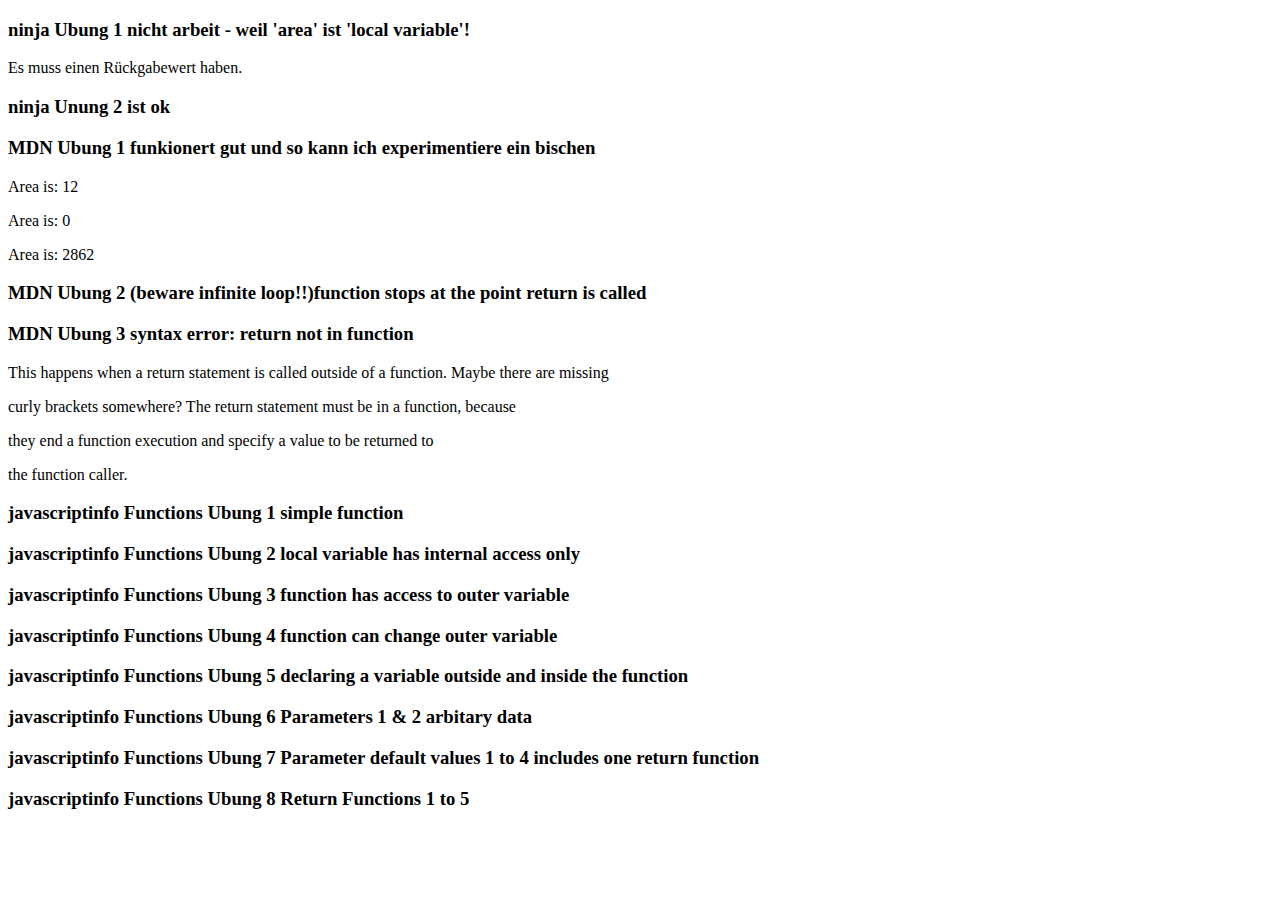
==== indexC.html @ ac7f4501 "4Jun22 Revise the function return exercises ninja 1 & 2, MDN 1" ====
<!DOCTYPE html>
<html lang="en">
<head>
    <meta charset="UTF-8">
    <meta name="viewport" content="width=device-width, initial-scale=1.0">
    <title>Function with return Exercises</title>
</head>
<body>
    <h3>ninja Ubung 1 nicht arbeit - weil 'area' ist 'local variable'!</h3>
    <p>Es muss einen Rückgabewert haben.</p>
    <p id="finn1"></p>
    <h3>ninja Unung 2 ist ok</h3>
    <p id="finn2"></p>
    <h3>MDN Ubung 1 funkionert gut und so kann ich experimentiere ein bischen</h3>
    <p id="finn3"></p>
    <p id="finn4"></p>
    <p id="finn5"></p>
    <h3>MDN Ubung 2 (beware infinite loop!!)function stops at the point return is called </h3>
    <h3>MDN Ubung 3 syntax error: return not in function</h3>
    <p>This happens when a return statement is called outside of a function. Maybe there are missing</p>
    <p>curly brackets somewhere? The return statement must be in a function, because</p> 
    <p>they end a function execution and specify a value to be returned to 
    <p>the function caller.</p>
    <h3>javascriptinfo Functions Ubung 1 simple function</h3>
    <h3>javascriptinfo Functions Ubung 2 local variable has internal access only</h3>
    <h3>javascriptinfo Functions Ubung 3 function has access to outer variable</h3>
    <h3>javascriptinfo Functions Ubung 4 function can change outer variable</h3>
    <h3>javascriptinfo Functions Ubung 5 declaring a variable outside and inside the function</h3>
    <h3>javascriptinfo Functions Ubung 6 Parameters 1 & 2 arbitary data</h3>    
    <h3>javascriptinfo Functions Ubung 7 Parameter default values 1 to 4 includes one return function</h3>
    <h3>javascriptinfo Functions Ubung 8 Return Functions 1 to 5</h3>
    
<script src = jscriptC.js></script>
</body>
</html>
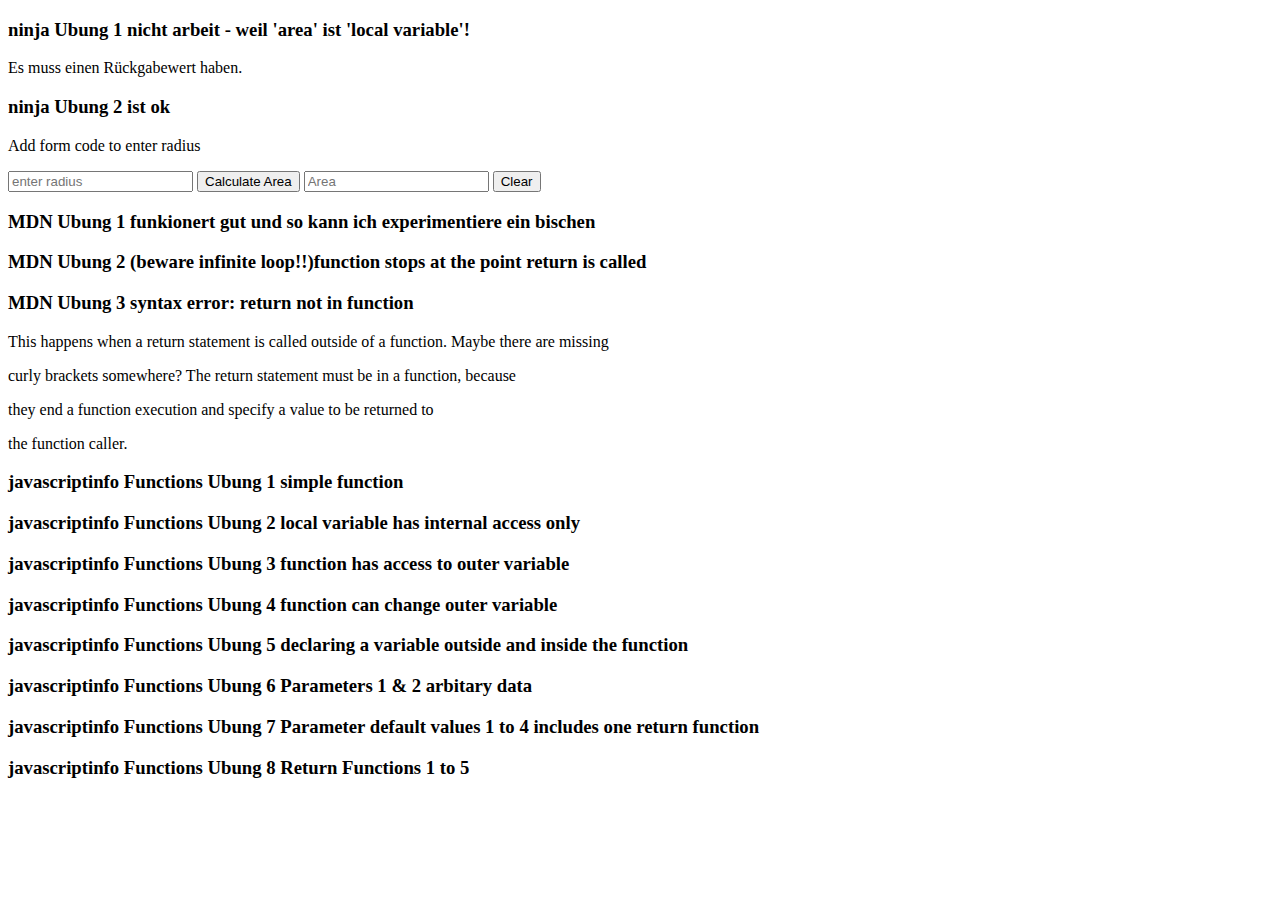
==== commit 0f411741: "Add form to insert radius ninja 2 excercise" ====
--- a/indexC.html
+++ b/indexC.html
@@ -9,8 +9,20 @@
     <h3>ninja Ubung 1 nicht arbeit - weil 'area' ist 'local variable'!</h3>
     <p>Es muss einen Rückgabewert haben.</p>
     <p id="finn1"></p>
-    <h3>ninja Unung 2 ist ok</h3>
-    <p id="finn2"></p>
+
+    <h3>ninja Ubung 2 ist ok</h3>
+    <p>Add form code to enter radius</p>
+    <form id="multiplier" onsubmit="return area();">
+        <input type="text" name="radius" id='radius' placeholder="enter radius">
+        <!-- <input type="text" name="height" id='height' placeholder="enter height"> -->
+      
+        <button id="calc" type="button">Calculate Area</button>
+        <input type="text" name="area" id="result" readonly placeholder="Area">
+      
+        <button type="button" id="btn">Clear</button>
+      </form>
+    <!-- <p id="finn2"></p> -->
+
     <h3>MDN Ubung 1 funkionert gut und so kann ich experimentiere ein bischen</h3>
     <p id="finn3"></p>
     <p id="finn4"></p>
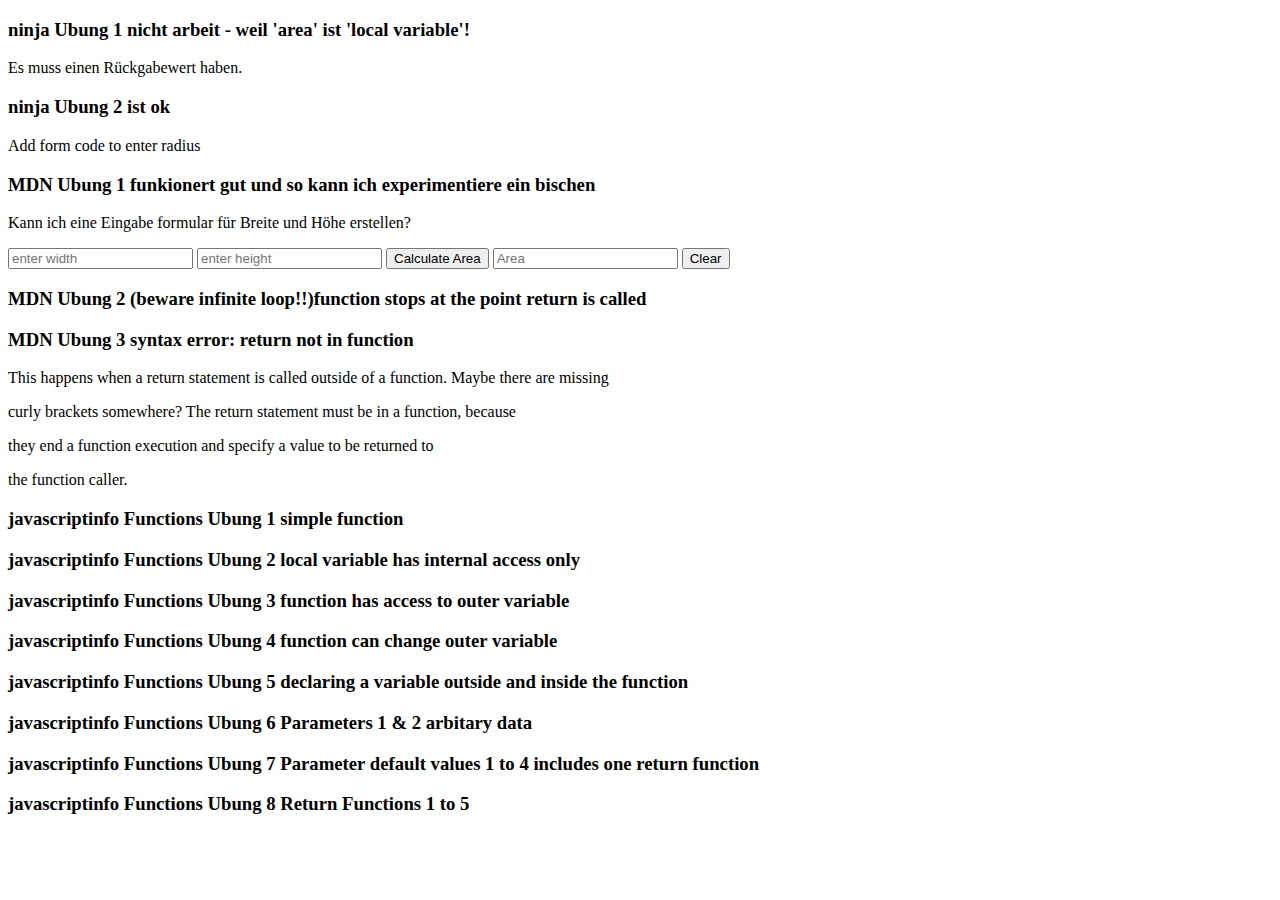
==== commit 8c2bbcc0: "Add form to insert width and height to MDN Ubung 1" ====
--- a/indexC.html
+++ b/indexC.html
@@ -12,21 +12,33 @@
 
     <h3>ninja Ubung 2 ist ok</h3>
     <p>Add form code to enter radius</p>
-    <form id="multiplier" onsubmit="return area();">
-        <input type="text" name="radius" id='radius' placeholder="enter radius">
+    <!-- <form id="multiplier" onsubmit="return area();">
+        <input type="text" name="radius" id='radius' placeholder="enter radius"> -->
         <!-- <input type="text" name="height" id='height' placeholder="enter height"> -->
+      
+        <!-- <button id="calc" type="button">Calculate Area</button>
+        <input type="text" name="area" id="result" readonly placeholder="Area">
+      
+        <button type="button" id="btn">Clear</button>
+      </form> -->
+    <!-- <p id="finn2"></p> -->
+
+    <h3>MDN Ubung 1 funkionert gut und so kann ich experimentiere ein bischen</h3>
+    <p>Kann ich eine Eingabe formular für Breite und Höhe erstellen? </p>
+    <form id="calculateArea" onsubmit="return area();">
+        <input type="text" name="width" id='width' placeholder="enter width">
+        <input type="text" name="height" id='height' placeholder="enter height">
       
         <button id="calc" type="button">Calculate Area</button>
         <input type="text" name="area" id="result" readonly placeholder="Area">
       
         <button type="button" id="btn">Clear</button>
       </form>
-    <!-- <p id="finn2"></p> -->
-
-    <h3>MDN Ubung 1 funkionert gut und so kann ich experimentiere ein bischen</h3>
-    <p id="finn3"></p>
+    <!-- <p id="finn3"></p>
     <p id="finn4"></p>
     <p id="finn5"></p>
+    <p id="finn6"></p> -->
+    
     <h3>MDN Ubung 2 (beware infinite loop!!)function stops at the point return is called </h3>
     <h3>MDN Ubung 3 syntax error: return not in function</h3>
     <p>This happens when a return statement is called outside of a function. Maybe there are missing</p>
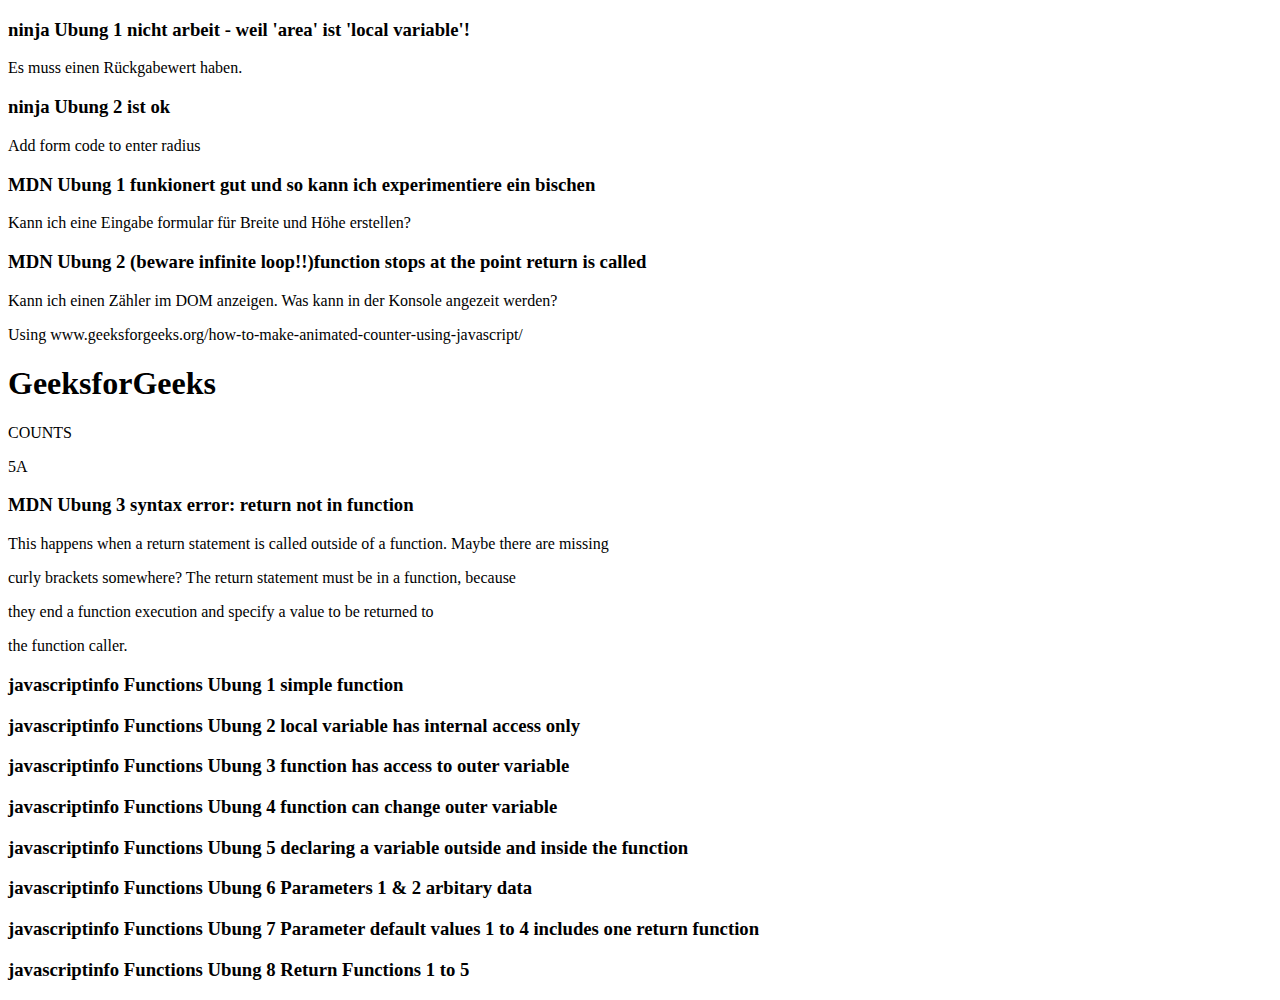
==== commit 0c252258: "Add animated counter to MDN Ubng 2 counter" ====
--- a/indexC.html
+++ b/indexC.html
@@ -25,7 +25,7 @@
 
     <h3>MDN Ubung 1 funkionert gut und so kann ich experimentiere ein bischen</h3>
     <p>Kann ich eine Eingabe formular für Breite und Höhe erstellen? </p>
-    <form id="calculateArea" onsubmit="return area();">
+    <!-- <form id="calculateArea" onsubmit="return area();">
         <input type="text" name="width" id='width' placeholder="enter width">
         <input type="text" name="height" id='height' placeholder="enter height">
       
@@ -33,13 +33,24 @@
         <input type="text" name="area" id="result" readonly placeholder="Area">
       
         <button type="button" id="btn">Clear</button>
-      </form>
+      </form> -->
     <!-- <p id="finn3"></p>
     <p id="finn4"></p>
     <p id="finn5"></p>
     <p id="finn6"></p> -->
     
     <h3>MDN Ubung 2 (beware infinite loop!!)function stops at the point return is called </h3>
+    <p>Kann ich einen Zähler im DOM anzeigen. Was kann in der Konsole angezeit werden?</p>
+    <p>Using www.geeksforgeeks.org/how-to-make-animated-counter-using-javascript/</p>
+
+    <h1>GeeksforGeeks</h1>
+    <p>COUNTS</p>
+    <div id="counter">
+        <!-- counts -->
+    </div>
+
+
+
     <h3>MDN Ubung 3 syntax error: return not in function</h3>
     <p>This happens when a return statement is called outside of a function. Maybe there are missing</p>
     <p>curly brackets somewhere? The return statement must be in a function, because</p> 
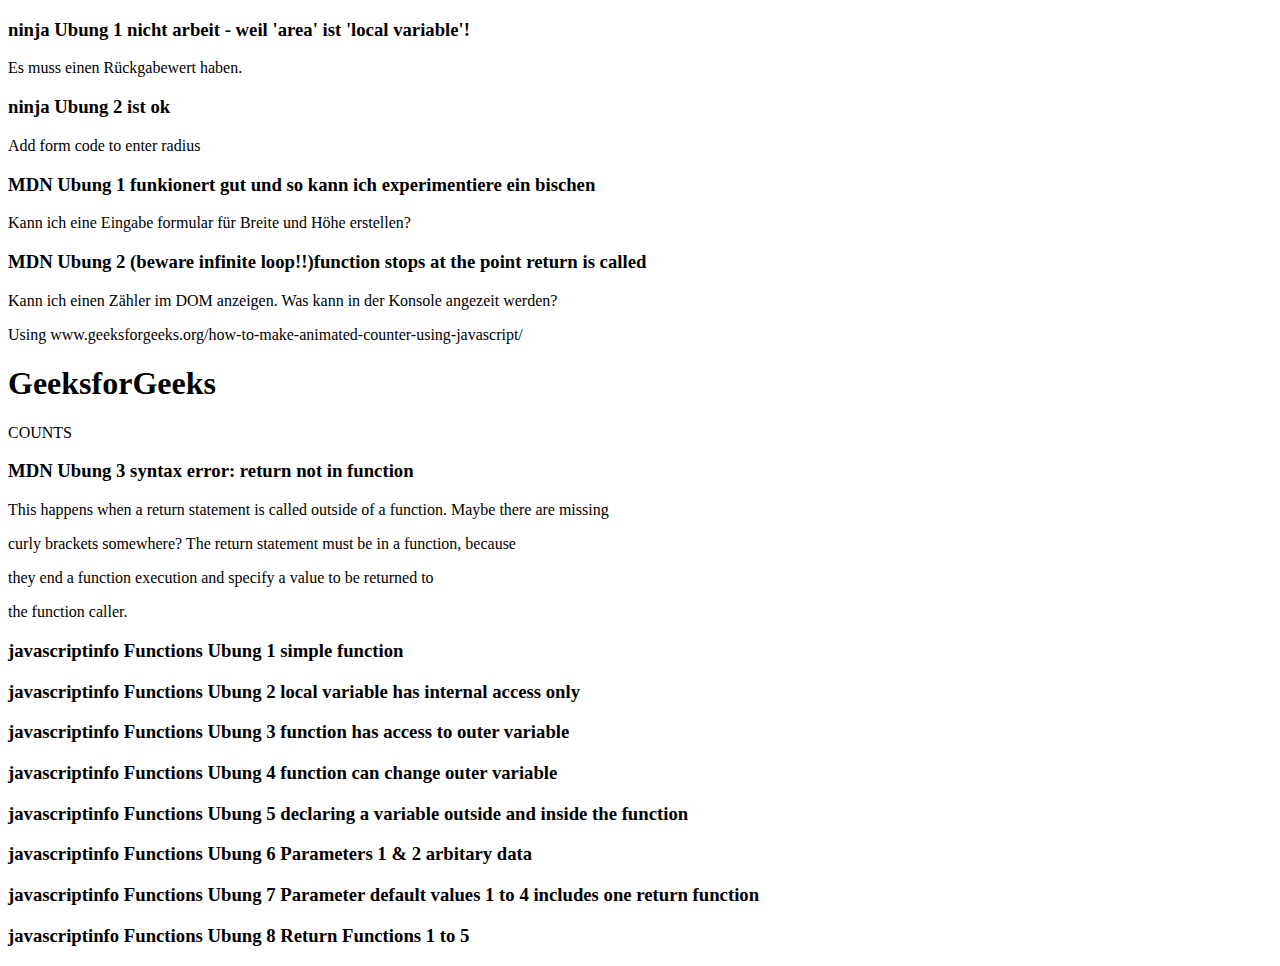
==== commit 73fe5526: "Add cheer word to DOM to MDN Ubung 3, add message and outer variable to DOM to javascriptinfo Functi" ====
--- a/indexC.html
+++ b/indexC.html
@@ -45,20 +45,24 @@
 
     <h1>GeeksforGeeks</h1>
     <p>COUNTS</p>
-    <div id="counter">
-        <!-- counts -->
-    </div>
-
-
+    <!-- <div id="counter">
+         counts 
+    </div> -->
 
     <h3>MDN Ubung 3 syntax error: return not in function</h3>
     <p>This happens when a return statement is called outside of a function. Maybe there are missing</p>
     <p>curly brackets somewhere? The return statement must be in a function, because</p> 
     <p>they end a function execution and specify a value to be returned to 
     <p>the function caller.</p>
+    <!-- <p id = "finn7"></p>
+    <p id = "finn8"></p> -->
+
     <h3>javascriptinfo Functions Ubung 1 simple function</h3>
+    
     <h3>javascriptinfo Functions Ubung 2 local variable has internal access only</h3>
+    <p id = "finn9"></p>
     <h3>javascriptinfo Functions Ubung 3 function has access to outer variable</h3>
+    <p id = "finn10"></p>
     <h3>javascriptinfo Functions Ubung 4 function can change outer variable</h3>
     <h3>javascriptinfo Functions Ubung 5 declaring a variable outside and inside the function</h3>
     <h3>javascriptinfo Functions Ubung 6 Parameters 1 & 2 arbitary data</h3>    
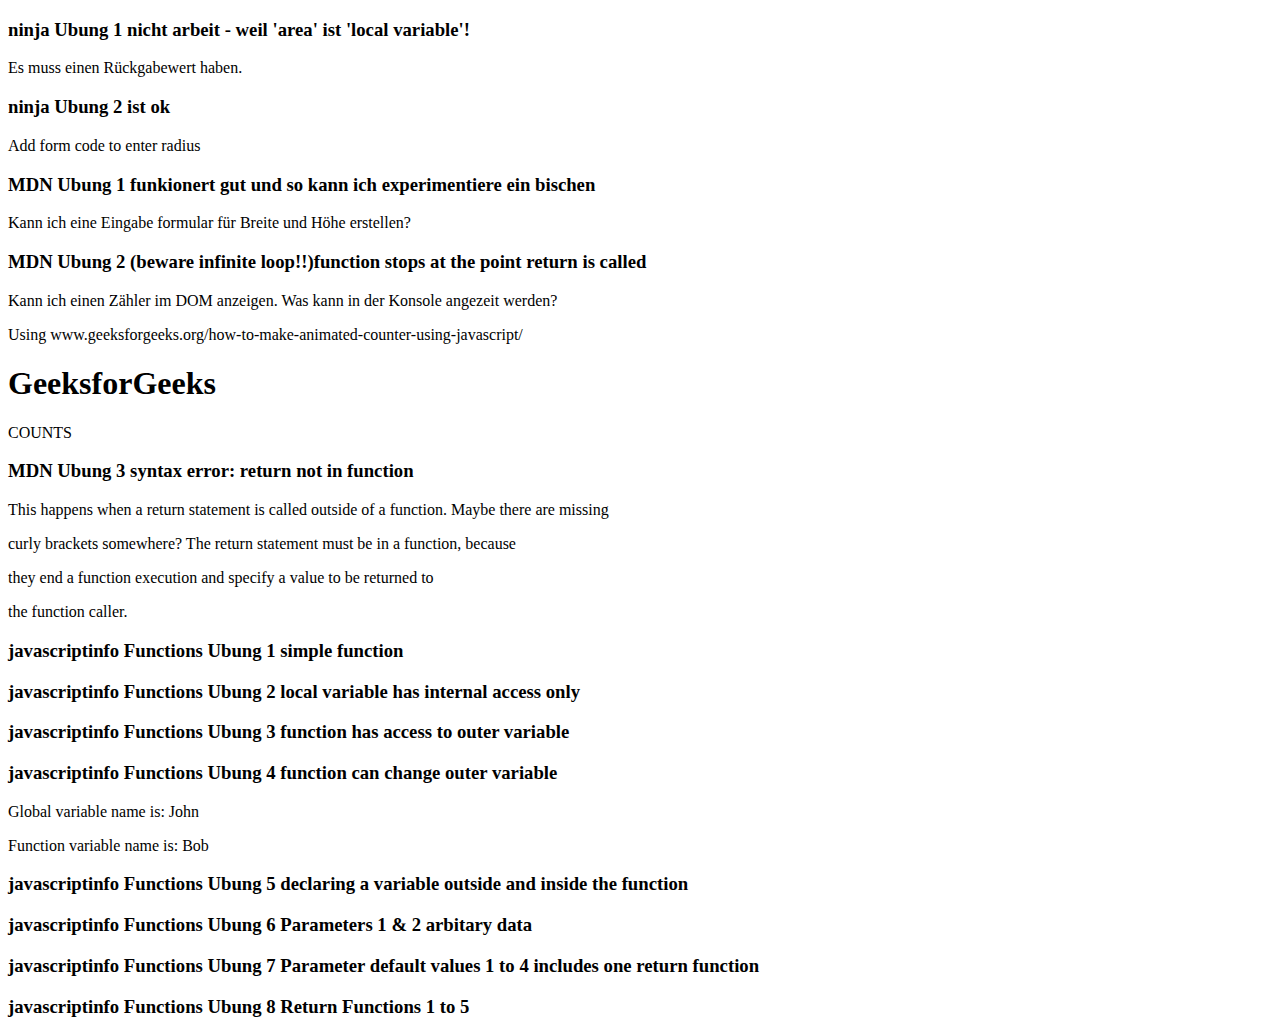
==== commit 1bbb0614: "Add variable of inside and outside function to DOM, next add form to insert name in outside function" ====
--- a/indexC.html
+++ b/indexC.html
@@ -64,6 +64,8 @@
     <h3>javascriptinfo Functions Ubung 3 function has access to outer variable</h3>
     <p id = "finn10"></p>
     <h3>javascriptinfo Functions Ubung 4 function can change outer variable</h3>
+    <p id = "finn11"></p>
+    <p id = "finn12"></p>
     <h3>javascriptinfo Functions Ubung 5 declaring a variable outside and inside the function</h3>
     <h3>javascriptinfo Functions Ubung 6 Parameters 1 & 2 arbitary data</h3>    
     <h3>javascriptinfo Functions Ubung 7 Parameter default values 1 to 4 includes one return function</h3>
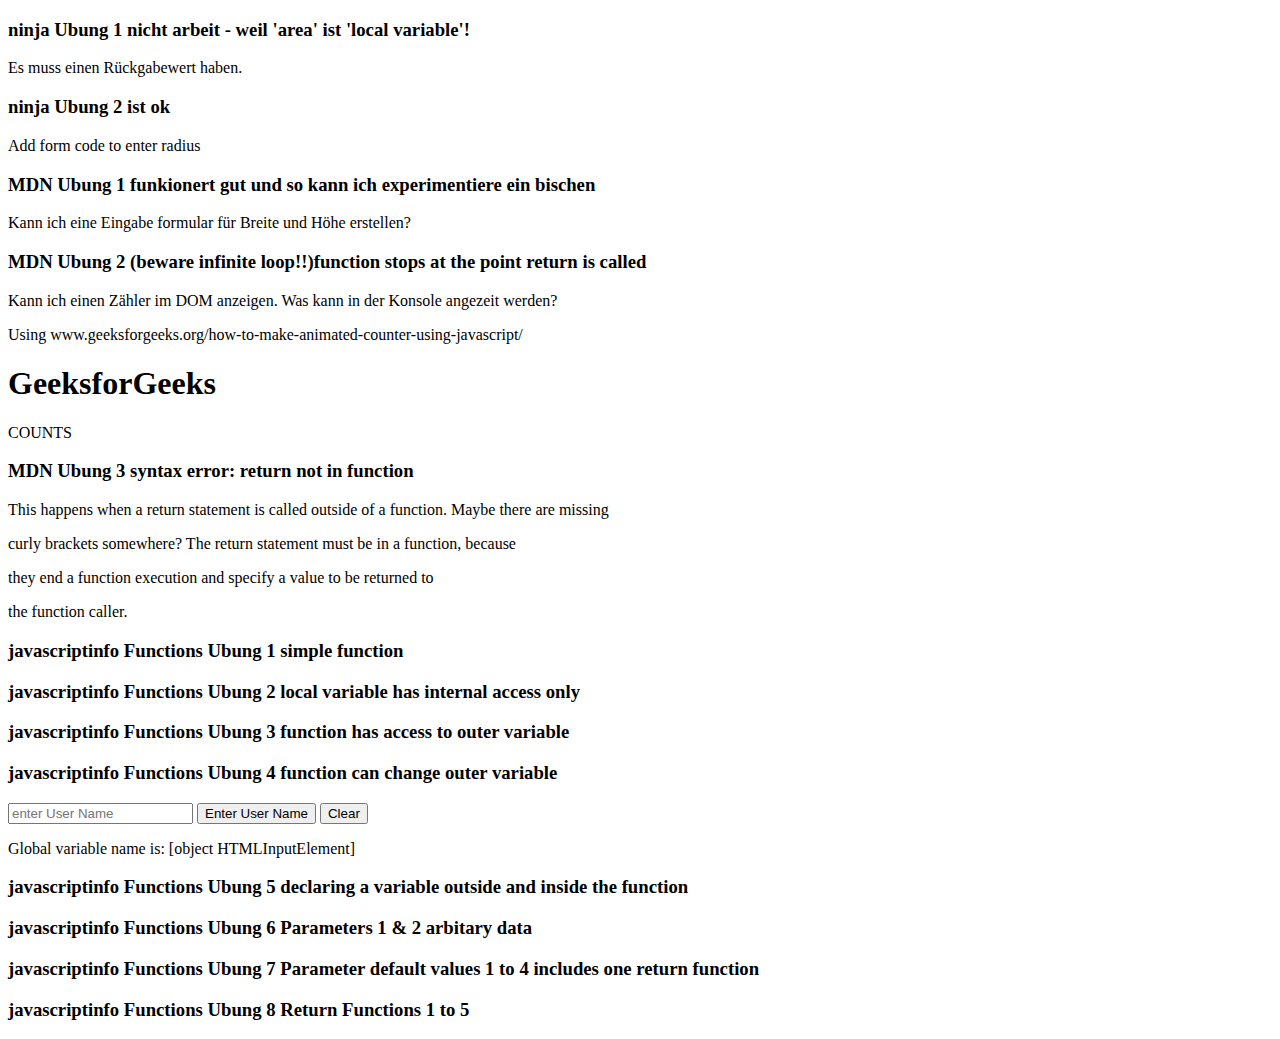
==== commit 13a476ef: "Revert to coding game, Complete game to Foundations Project: Rock Paper Scissors!" ====
--- a/indexC.html
+++ b/indexC.html
@@ -64,6 +64,11 @@
     <h3>javascriptinfo Functions Ubung 3 function has access to outer variable</h3>
     <p id = "finn10"></p>
     <h3>javascriptinfo Functions Ubung 4 function can change outer variable</h3>
+    <form id="outerV" onsubmit="return userName;">
+        <input type="text" name="userName" id='userName' placeholder="enter User Name"> 
+        <button id="enter" type="button">Enter User Name</button>
+        <button type="button" id="btn">Clear</button>
+      </form>
     <p id = "finn11"></p>
     <p id = "finn12"></p>
     <h3>javascriptinfo Functions Ubung 5 declaring a variable outside and inside the function</h3>
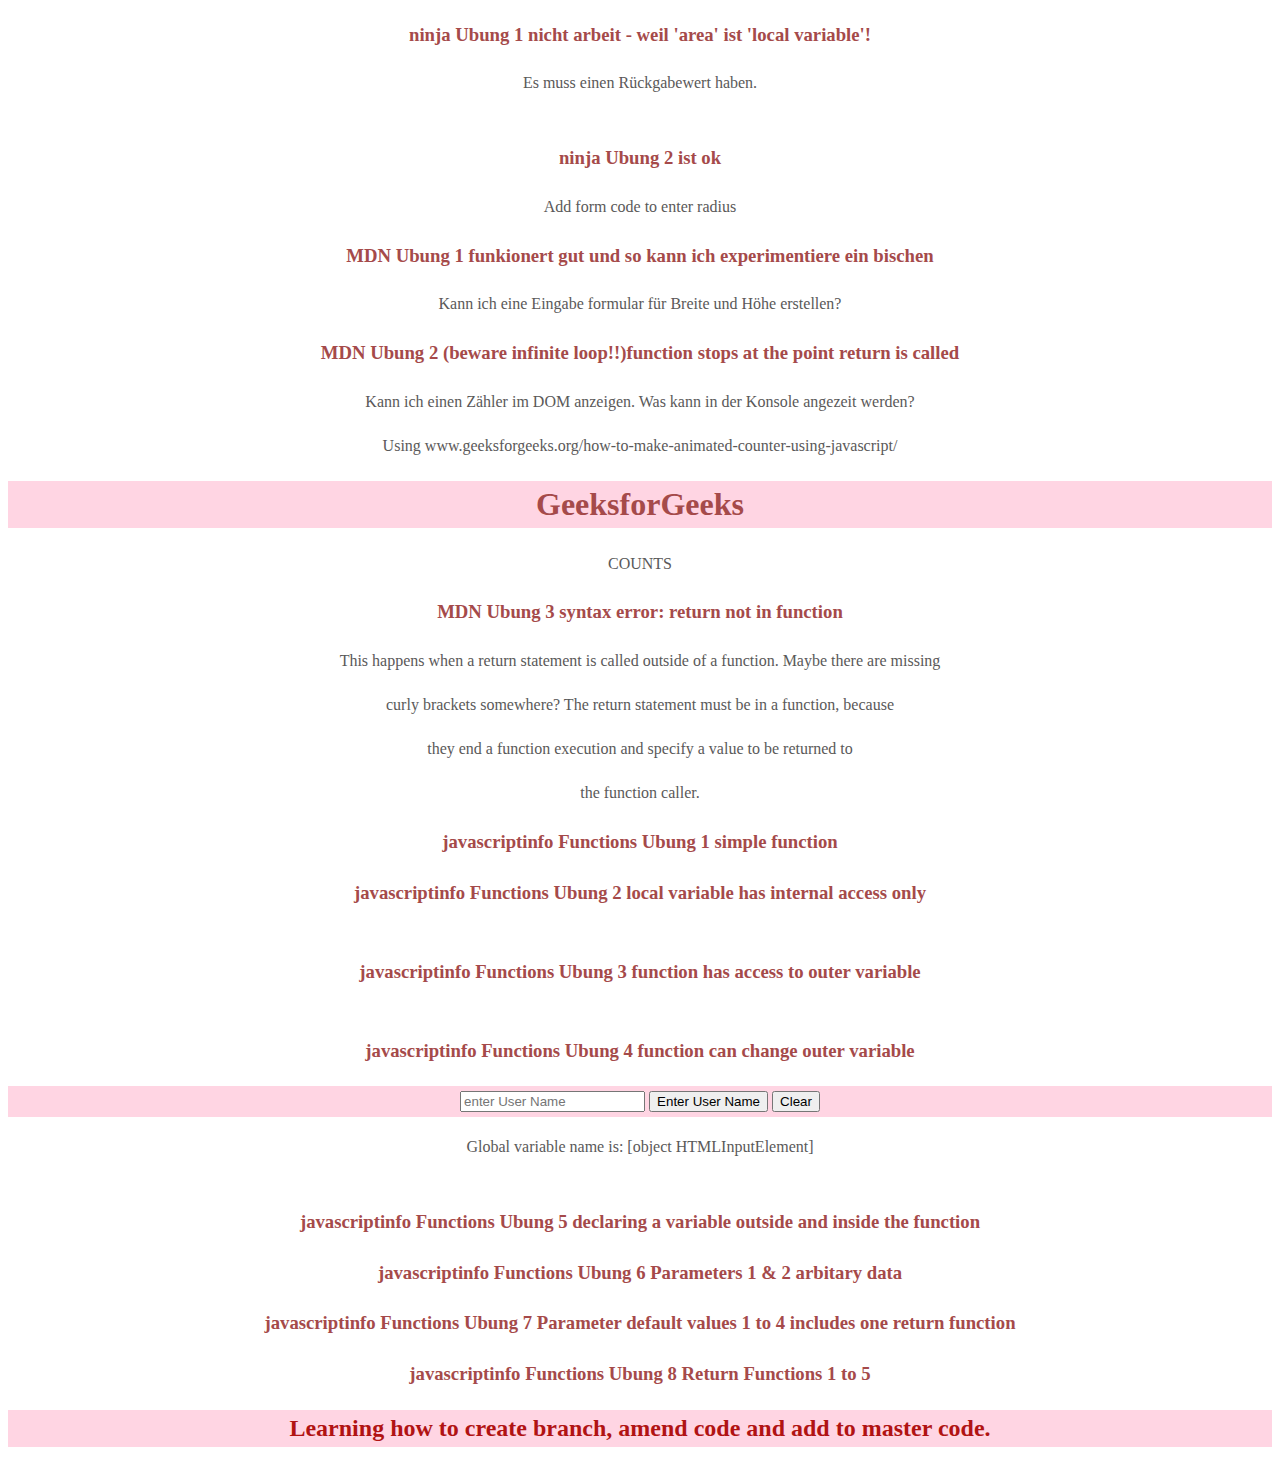
==== commit c0a77a52: "add styleC" ====
--- a/indexC.html
+++ b/indexC.html
@@ -3,6 +3,7 @@
 <head>
     <meta charset="UTF-8">
     <meta name="viewport" content="width=device-width, initial-scale=1.0">
+    <link rel="stylesheet" href="styleC.CSS">
     <title>Function with return Exercises</title>
 </head>
 <body>
@@ -75,6 +76,8 @@
     <h3>javascriptinfo Functions Ubung 6 Parameters 1 & 2 arbitary data</h3>    
     <h3>javascriptinfo Functions Ubung 7 Parameter default values 1 to 4 includes one return function</h3>
     <h3>javascriptinfo Functions Ubung 8 Return Functions 1 to 5</h3>
+
+   <h2>Learning how to create branch, amend code and add to master code.</h2>
     
 <script src = jscriptC.js></script>
 </body>
--- a/styleC.CSS
+++ b/styleC.CSS
@@ -0,0 +1,31 @@
+/*  */
+h1{
+    text-align: center;
+    padding: 5px;
+    color: rgb(165, 74, 74);
+    background-color: #ffd5e3;
+}
+h2{
+    text-align: center;
+    padding: 5px;
+    color: rgb(177, 19, 19);
+    background-color: #ffd5e3;
+}
+form{
+    text-align: center;
+    padding: 5px;
+    color: darkred;
+    background-color: #ffd5e3;
+}
+h3{
+    text-align: center;
+    padding: 5px;
+    color: rgb(165, 74, 74);
+    /* background-color: #ffd5e3; */
+}
+p{
+    text-align: center;
+    padding: 5px;
+    color: rgb(90, 89, 89);
+    /* background-color: #ffd5e3; */
+}